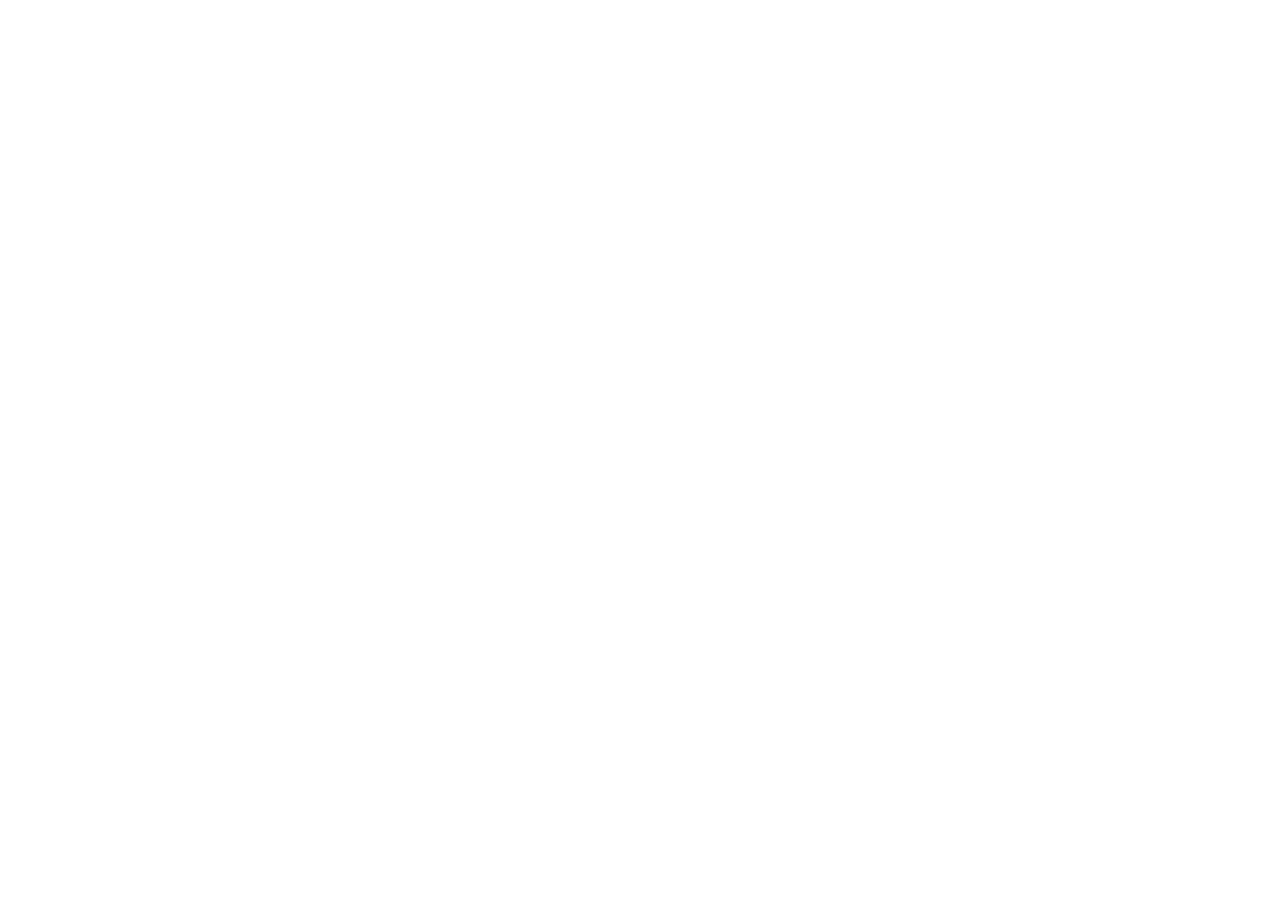
==== drugstore/index.html @ 95fd553d "Initial drugstore commit" ====
<!doctype html>
<html class="no-js" lang="en">
  <head>
    <meta charset="utf-8" />
    <meta name="viewport" content="width=device-width, initial-scale=1.0" />
    <title>DrugStore</title>
    <link rel="stylesheet" href="foundation-icons/foundation-icons.css" />
    <link rel="stylesheet" type="text/css" href="slick/slick.css"/>
    <link rel="stylesheet" href="stylesheets/app.css" />
    <script src="bower_components/modernizr/modernizr.js"></script>
  </head>
  <body>
    <div class="row">
      
    </div>
    <script src="bower_components/jquery/dist/jquery.min.js"></script>
    <script type="text/javascript" src="slick/slick.min.js"></script>
    <script src="bower_components/foundation/js/foundation.min.js"></script>
    <script src="js/app.js"></script>
  </body>
</html>
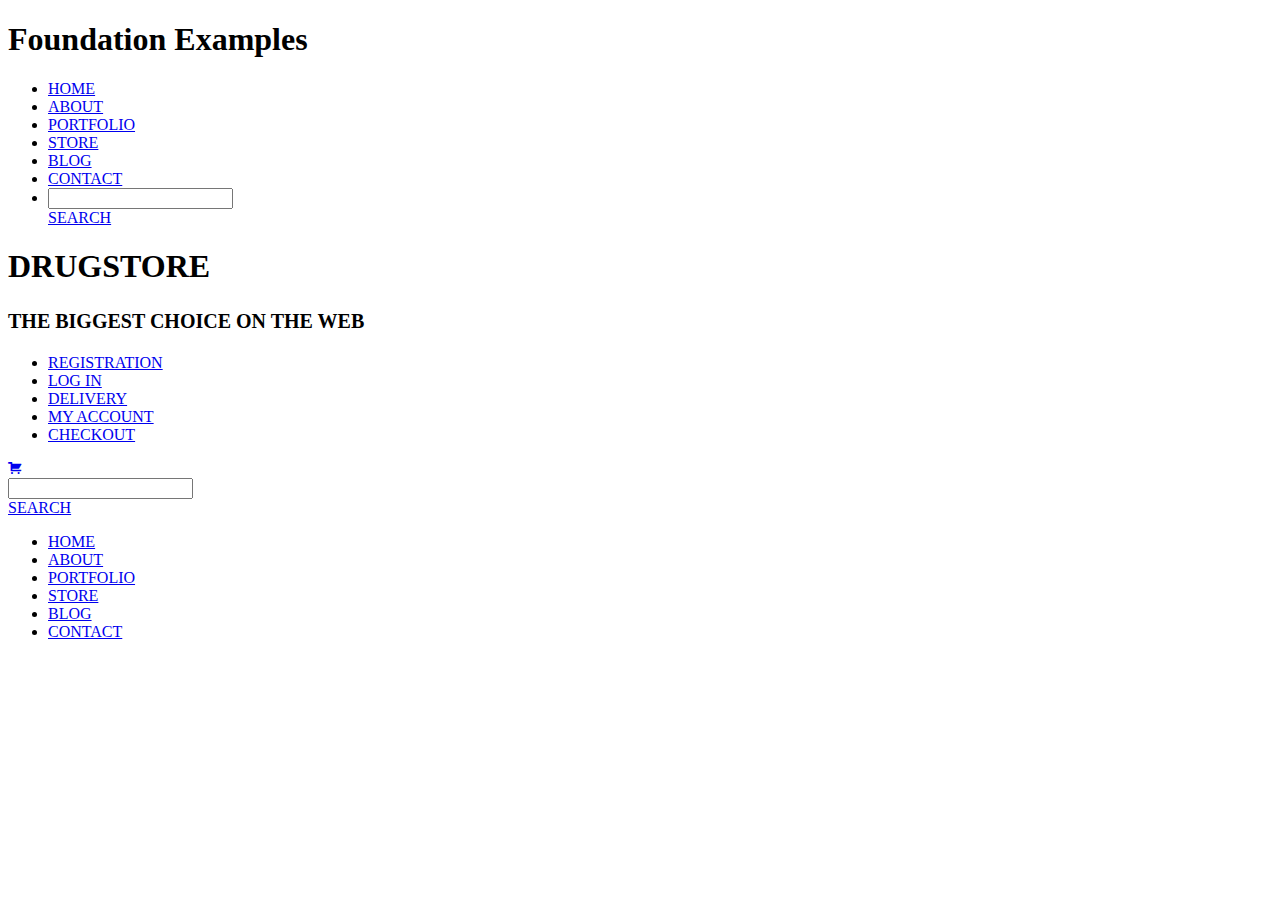
==== commit 9ed9ea2d: "Add responsive header + nav" ====
--- a/drugstore/index.html
+++ b/drugstore/index.html
@@ -4,15 +4,104 @@
     <meta charset="utf-8" />
     <meta name="viewport" content="width=device-width, initial-scale=1.0" />
     <title>DrugStore</title>
+    <link href='http://fonts.googleapis.com/css?family=Ek+Mukta:200,800' rel='stylesheet' type='text/css'>
     <link rel="stylesheet" href="foundation-icons/foundation-icons.css" />
     <link rel="stylesheet" type="text/css" href="slick/slick.css"/>
     <link rel="stylesheet" href="stylesheets/app.css" />
     <script src="bower_components/modernizr/modernizr.js"></script>
   </head>
   <body>
-    <div class="row">
-      
-    </div>
+    <div class="page off-canvas-wrap" data-offcanvas>
+      <div class="inner-wrap">
+        <nav class="tab-bar show-for-small-only">
+          <section class="right-small">
+            <a class="right-off-canvas-toggle menu-icon" href="#">
+              <span></span>
+            </a>
+          </section>
+
+          <section class="left tab-bar-section">
+            <h1>Foundation Examples</h1>
+          </section>
+        </nav>
+        <!-- Off Canvas Menu -->
+        <aside class="right-off-canvas-menu">
+          <!-- whatever you want goes here -->
+          <ul class="off-canvas-list">
+            <li><a href="#">HOME</a></li>
+            <li><a href="#">ABOUT</a></li>
+            <li><a href="#">PORTFOLIO</a></li>
+            <li><a href="#">STORE</a></li>
+            <li><a href="#">BLOG</a></li>
+            <li><a href="#">CONTACT</a></li>
+            <li>
+              <div class="row collapse postfix">
+                <div class="small-9 columns">
+                  <input type="text">
+                </div>
+                <div class="small-3 columns">
+                  <a href="#" class="button postfix">SEARCH</a>
+                </div>
+              </div>
+            </li>
+          </ul>
+        </aside>
+        <header class="row hide-for-small-only">
+          <div class="large-6 medium-4 columns">
+            <h1 class="logo"><span>DRUG</span><span>STORE</span></h1>
+            <h2><small>THE BIGGEST CHOICE ON THE WEB</small></h2>
+          </div>
+          <div class="large-6 medium-8 columns">
+            <div class="row collapse">
+              <div class="medium-10 columns">
+                <nav class="tools right">
+                  <ul class="inline-list">
+                    <li><a href="#">REGISTRATION</a></li>
+                    <li><a href="#">LOG IN</a></li>
+                    <li><a href="#">DELIVERY</a></li>
+                    <li><a href="#">MY ACCOUNT</a></li>
+                    <li><a href="#">CHECKOUT</a></li>
+                  </ul>
+                </nav>
+              </div>
+              <div class="medium-2 columns text-center right">
+                <a href="#" class="cart-btn round"><i class="fi-shopping-cart"></i></a>
+              </div>
+            </div>
+            <div class="row collapse search">
+              <div class="medium-7 medium-offset-3 columns">
+                <div class="row collapse postfix">
+                  <div class="small-9 columns">
+                    <input type="text">
+                  </div>
+                  <div class="small-3 columns">
+                    <a href="#" class="button postfix">SEARCH</a>
+                  </div>
+                </div>
+              </div>
+            </div>
+          </div>
+        </header>
+        <div class="main-nav-wrap">  
+          <div class="row">
+            <div class="large-12 columns">
+              <nav class="main-nav">
+                <ul class="button-group">
+                  <li><a href="#" class="large button">HOME</a></li>
+                  <li><a href="#" class="large button">ABOUT</a></li>
+                  <li><a href="#" class="large button">PORTFOLIO</a></li>
+                  <li><a href="#" class="large button">STORE</a></li>
+                  <li><a href="#" class="large button">BLOG</a></li>
+                  <li><a href="#" class="large button">CONTACT</a></li>
+                </ul>
+              </nav>
+            </div>
+          </div>
+        </div>
+        <!-- close the off-canvas menu -->
+        <a class="exit-off-canvas"></a>
+      </div><!-- end inner-wrap -->
+    </div><!-- end off-canvas-wrap -->
     <script src="bower_components/jquery/dist/jquery.min.js"></script>
     <script type="text/javascript" src="slick/slick.min.js"></script>
     <script src="bower_components/foundation/js/foundation.min.js"></script>
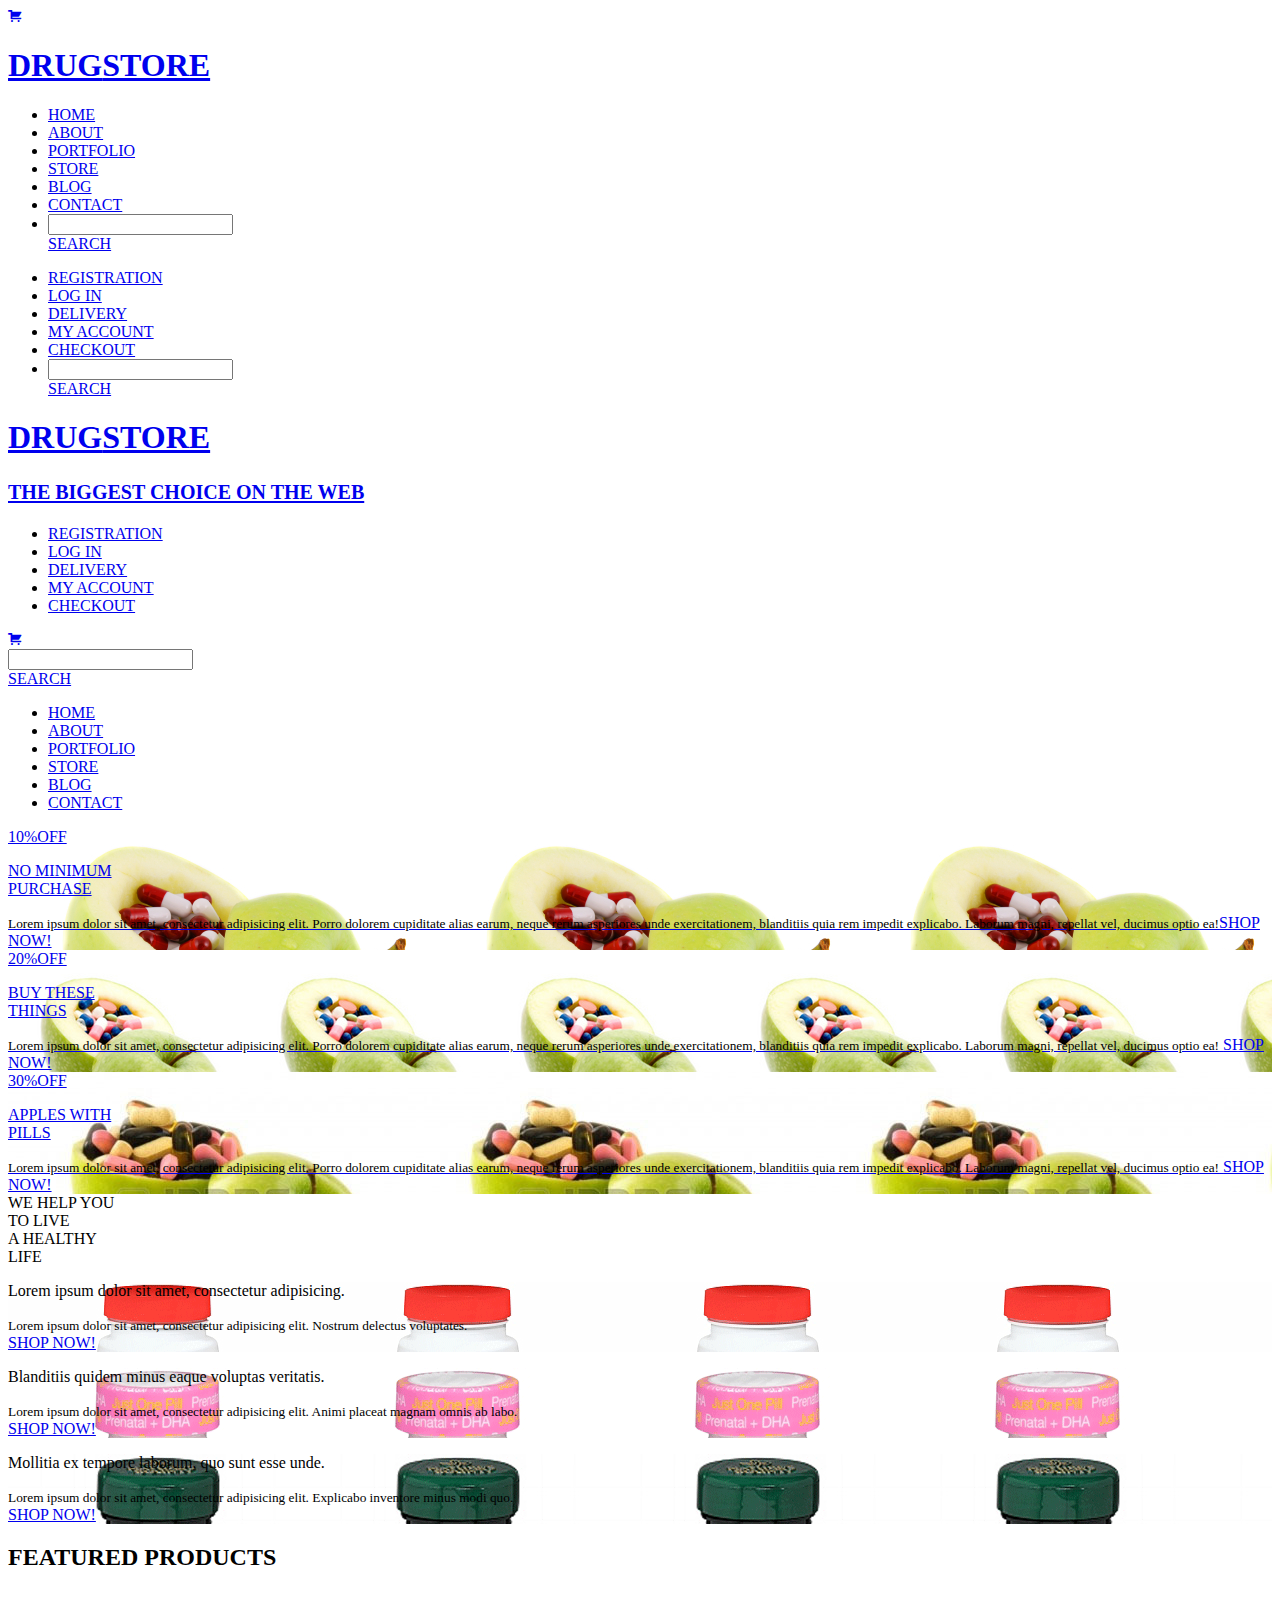
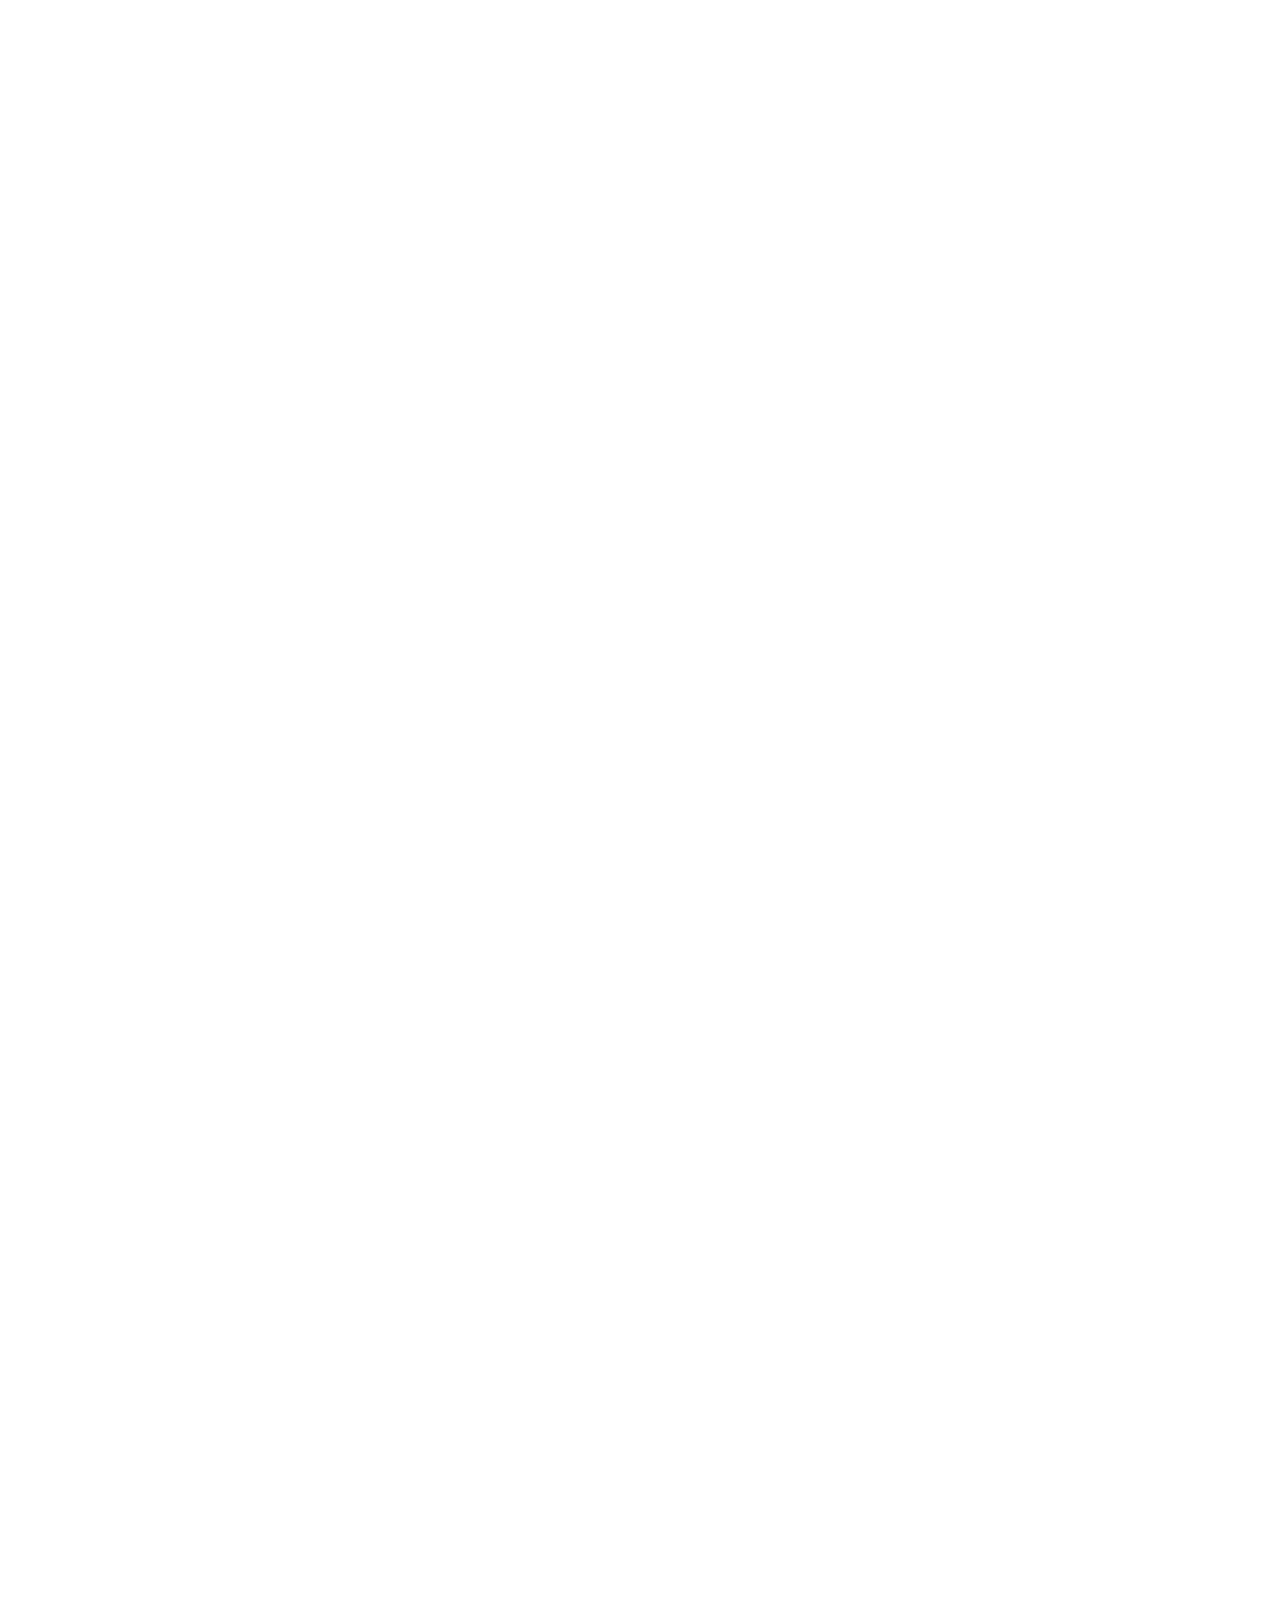
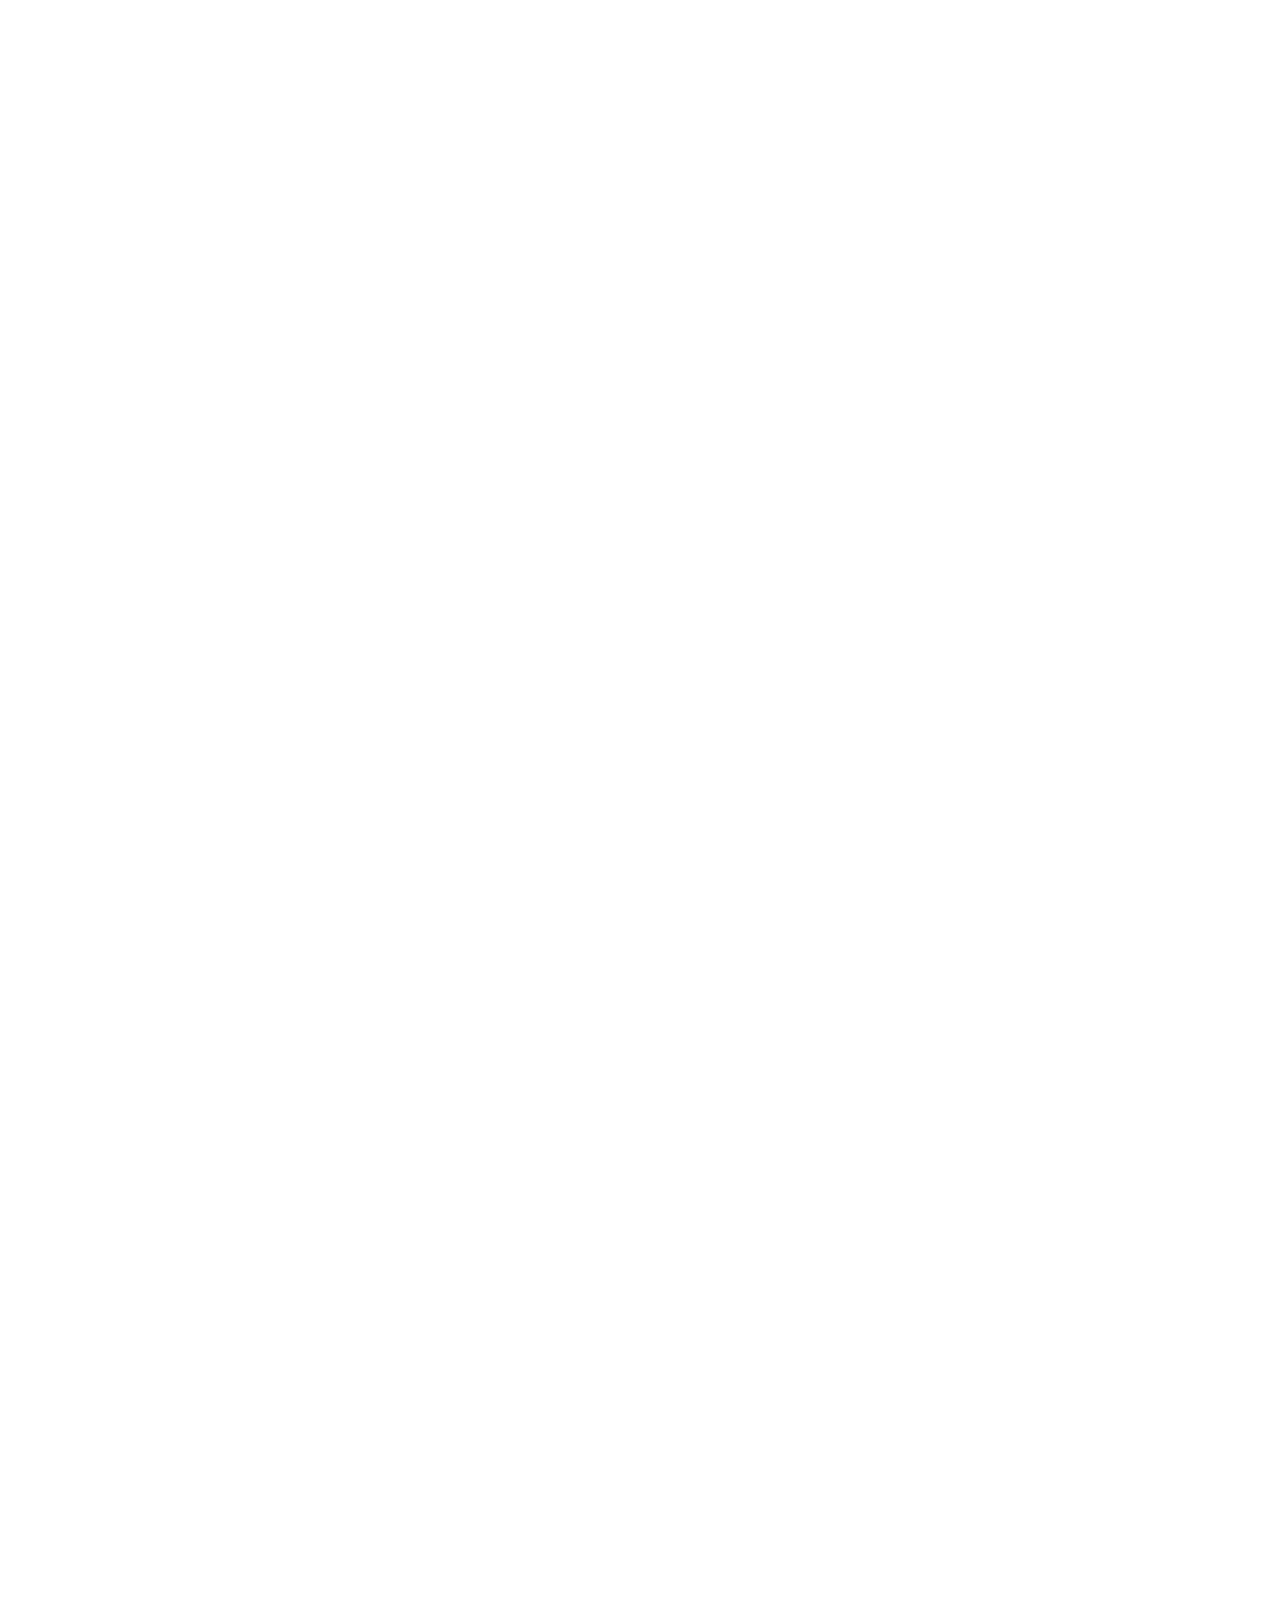
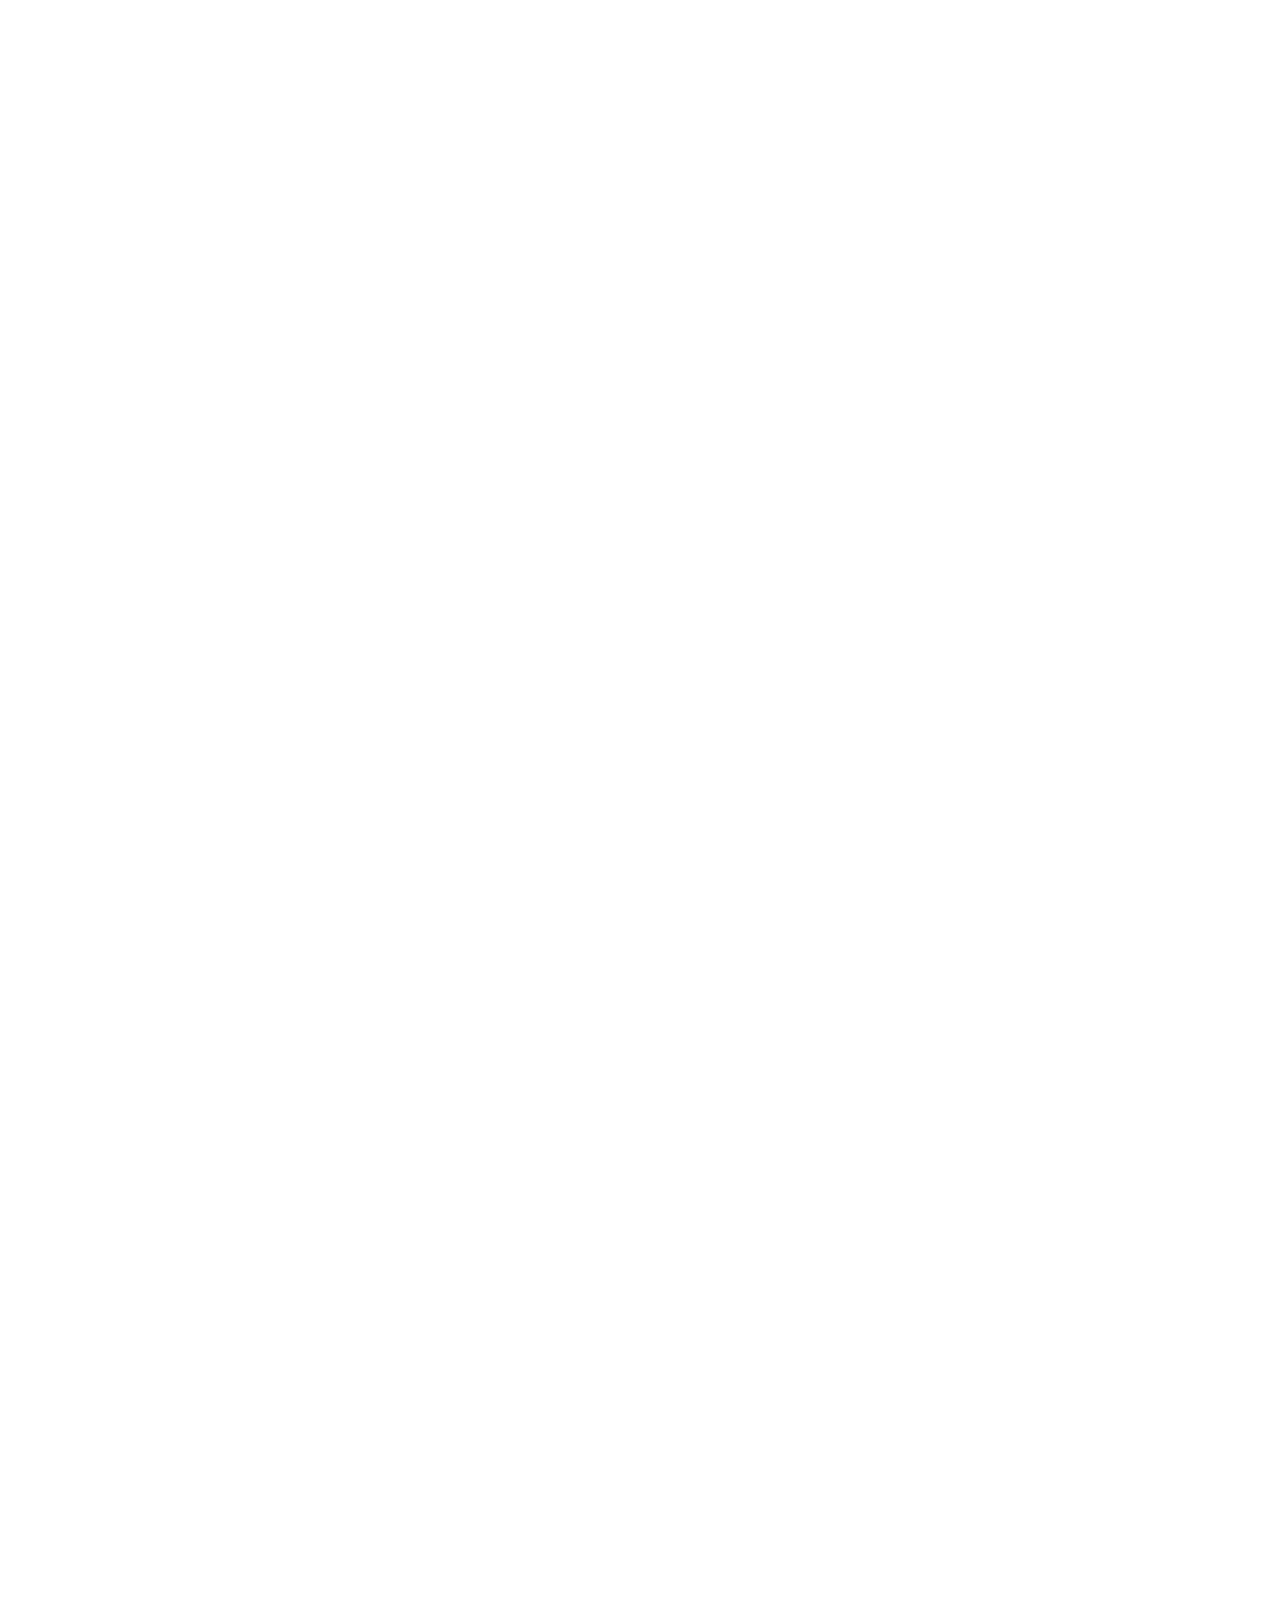
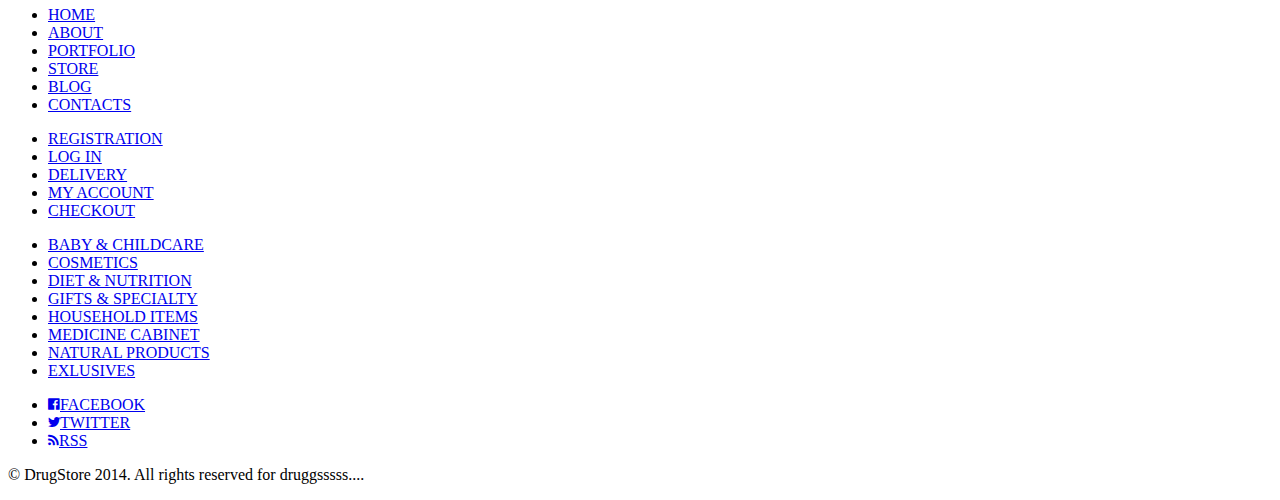
==== commit f54a6cbd: "Pretty much everything except the featured product section" ====
--- a/drugstore/index.html
+++ b/drugstore/index.html
@@ -4,7 +4,7 @@
     <meta charset="utf-8" />
     <meta name="viewport" content="width=device-width, initial-scale=1.0" />
     <title>DrugStore</title>
-    <link href='http://fonts.googleapis.com/css?family=Ek+Mukta:200,800' rel='stylesheet' type='text/css'>
+    <link href='http://fonts.googleapis.com/css?family=Ek+Mukta:200,400,800' rel='stylesheet' type='text/css'>
     <link rel="stylesheet" href="foundation-icons/foundation-icons.css" />
     <link rel="stylesheet" type="text/css" href="slick/slick.css"/>
     <link rel="stylesheet" href="stylesheets/app.css" />
@@ -14,14 +14,14 @@
     <div class="page off-canvas-wrap" data-offcanvas>
       <div class="inner-wrap">
         <nav class="tab-bar show-for-small-only">
+          <section class="left-small">
+            <a class="left-off-canvas-toggle" href="#"><i class="fi-shopping-cart"></i></a>
+          </section>
+          <section class="middle tab-bar-section">
+            <a href="#"><h1 class="logo"><span>DRUG</span><span>STORE</span></h1></a>
+          </section>
           <section class="right-small">
-            <a class="right-off-canvas-toggle menu-icon" href="#">
-              <span></span>
-            </a>
-          </section>
-
-          <section class="left tab-bar-section">
-            <h1>Foundation Examples</h1>
+            <a class="right-off-canvas-toggle menu-icon" href="#"><span></span></a>
           </section>
         </nav>
         <!-- Off Canvas Menu -->
@@ -46,33 +46,55 @@
             </li>
           </ul>
         </aside>
-        <header class="row hide-for-small-only">
+        <aside class="left-off-canvas-menu">
+          <!-- whatever you want goes here -->
+          <ul class="off-canvas-list">
+            <li><a href="#">REGISTRATION</a></li>
+            <li><a href="#">LOG IN</a></li>
+            <li><a href="#">DELIVERY</a></li>
+            <li><a href="#">MY ACCOUNT</a></li>
+            <li><a href="#">CHECKOUT</a></li>
+            <li>
+              <div class="row collapse postfix">
+                <div class="small-9 columns">
+                  <input type="text">
+                </div>
+                <div class="small-3 columns">
+                  <a href="#" class="button postfix">SEARCH</a>
+                </div>
+              </div>
+            </li>
+          </ul>
+        </aside>
+        <header class="row hide-for-small-only collapse">
           <div class="large-6 medium-4 columns">
-            <h1 class="logo"><span>DRUG</span><span>STORE</span></h1>
-            <h2><small>THE BIGGEST CHOICE ON THE WEB</small></h2>
+            <a href="#">
+              <h1 class="logo"><span>DRUG</span><span>STORE</span></h1>
+              <h2><small>THE BIGGEST CHOICE ON THE WEB</small></h2>
+            </a>
           </div>
           <div class="large-6 medium-8 columns">
             <div class="row collapse">
               <div class="medium-10 columns">
                 <nav class="tools right">
                   <ul class="inline-list">
-                    <li><a href="#">REGISTRATION</a></li>
-                    <li><a href="#">LOG IN</a></li>
-                    <li><a href="#">DELIVERY</a></li>
-                    <li><a href="#">MY ACCOUNT</a></li>
-                    <li><a href="#">CHECKOUT</a></li>
+                    <li><a href="#" tabindex="1">REGISTRATION</a></li>
+                    <li><a href="#" tabindex="2">LOG IN</a></li>
+                    <li><a href="#" tabindex="3">DELIVERY</a></li>
+                    <li><a href="#" tabindex="4">MY ACCOUNT</a></li>
+                    <li><a href="#" tabindex="5">CHECKOUT</a></li>
                   </ul>
                 </nav>
               </div>
               <div class="medium-2 columns text-center right">
-                <a href="#" class="cart-btn round"><i class="fi-shopping-cart"></i></a>
+                <a href="#" class="cart-btn round" tabindex="6"><i class="fi-shopping-cart"></i></a>
               </div>
             </div>
             <div class="row collapse search">
-              <div class="medium-7 medium-offset-3 columns">
+              <div class="medium-6 medium-offset-4 columns">
                 <div class="row collapse postfix">
                   <div class="small-9 columns">
-                    <input type="text">
+                    <input type="text" tabindex="7">
                   </div>
                   <div class="small-3 columns">
                     <a href="#" class="button postfix">SEARCH</a>
@@ -82,12 +104,12 @@
             </div>
           </div>
         </header>
-        <div class="main-nav-wrap">  
-          <div class="row">
+        <div class="main-nav-wrap hide-for-small-only">  
+          <div class="row collapse">
             <div class="large-12 columns">
               <nav class="main-nav">
                 <ul class="button-group">
-                  <li><a href="#" class="large button">HOME</a></li>
+                  <li><a href="#" class="large button active">HOME</a></li>
                   <li><a href="#" class="large button">ABOUT</a></li>
                   <li><a href="#" class="large button">PORTFOLIO</a></li>
                   <li><a href="#" class="large button">STORE</a></li>
@@ -95,6 +117,139 @@
                   <li><a href="#" class="large button">CONTACT</a></li>
                 </ul>
               </nav>
+            </div>
+          </div>
+        </div>
+        <div class="main-content-wrap">
+          <div class="row">
+            <div class="medium-8 columns">  
+              <div class="slider">
+                <div class="slide">
+                  <a href="#">
+                    <div style="background-image: url('img/apple-pills-1.jpg');"><span class="banner-heading">10%OFF</span><p>NO MINIMUM<br>PURCHASE</p><small style="color:black;">Lorem ipsum dolor sit amet, consectetur adipisicing elit. Porro dolorem cupiditate alias earum, neque rerum asperiores unde exercitationem, blanditiis quia rem impedit explicabo. Laborum magni, repellat vel, ducimus optio ea!</small><a href="#" class="button">SHOP NOW!</a></div>
+                  </a>
+                </div>
+                <div class="slide">
+                  <a href="#">
+                    <div style="background-image: url('img/apple-pills-2.jpg');"><span class="banner-heading">20%OFF</span><p>BUY THESE<br>THINGS</p><small style="color:black;">Lorem ipsum dolor sit amet, consectetur adipisicing elit. Porro dolorem cupiditate alias earum, neque rerum asperiores unde exercitationem, blanditiis quia rem impedit explicabo. Laborum magni, repellat vel, ducimus optio ea!</small> <a href="#" class="button">SHOP NOW!</a></div>
+                  </a>
+                </div>
+                <div class="slide">
+                  <a href="#">
+                    <div style="background-image: url('img/apple-pills-3.jpg');"><span class="banner-heading">30%OFF</span><p>APPLES WITH<br>PILLS</p><small style="color:black;">Lorem ipsum dolor sit amet, consectetur adipisicing elit. Porro dolorem cupiditate alias earum, neque rerum asperiores unde exercitationem, blanditiis quia rem impedit explicabo. Laborum magni, repellat vel, ducimus optio ea!</small> <a href="#" class="button">SHOP NOW!</a></div>
+                  </a>
+                </div>
+              </div>
+            </div>
+            <div class="medium-4 columns">
+              <div class="yellow-flowers"><span>WE HELP YOU<br></span><span>TO LIVE<br></span><span>A HEALTHY<br></span><span>LIFE<br></span></div>
+            </div>
+          </div>
+          <div class="row secondary">
+            <div class="medium-4 small-6 columns">
+              <div class="secondary-box" style="background-image: url(img/pills-1.png)"><div class="small-10 medium-7 columns right"><p class="secondary-header">Lorem ipsum dolor sit amet, consectetur adipisicing.</p><small>Lorem ipsum dolor sit amet, consectetur adipisicing elit. Nostrum delectus voluptates.</small></div><a href="#" class="button">SHOP NOW!</a></div>
+            </div>
+            <div class="medium-4 small-6 columns">
+              <div class="secondary-box" style="background-image: url(img/pills-2.png)"><div class="small-10 medium-7 columns right"><p class="secondary-header">Blanditiis quidem minus eaque voluptas veritatis.</p><small>Lorem ipsum dolor sit amet, consectetur adipisicing elit. Animi placeat magnam omnis ab labo.</small></div><a href="#" class="button">SHOP NOW!</a></div>
+            </div>
+            <div class="medium-4 columns">
+              <div class="secondary-box" style="background-image: url(img/pills-3.png)"><div class="small-8 medium-7 columns right"><p class="secondary-header">Mollitia ex tempore laborum, quo sunt esse unde.</p><small>Lorem ipsum dolor sit amet, consectetur adipisicing elit. Explicabo inventore minus modi quo.</small></div><a href="#" class="button">SHOP NOW!</a></div>
+            </div>
+          </div>
+        </div>
+        <div class="row featured-products">
+          <div class="large-12 columns">
+            <h2>FEATURED PRODUCTS</h2>
+            <div class="row">
+              <div class="large-2 medium-4 small-6 columns">
+                <div style="width: 100%; height:400px; background-image: url('http://lorempixel.com/300/300'); background-size: cover;"></div>
+              </div>
+              <div class="large-2 medium-4 small-6 columns">
+                <div style="width: 100%; height:400px; background-image: url('http://lorempixel.com/300/300'); background-size: cover;"></div>
+              </div>
+              <div class="large-2 medium-4 small-6 columns">
+                <div style="width: 100%; height:400px; background-image: url('http://lorempixel.com/300/300'); background-size: cover;"></div>
+              </div>
+              <div class="large-2 medium-4 small-6 columns">
+                <div style="width: 100%; height:400px; background-image: url('http://lorempixel.com/300/300'); background-size: cover;"></div>
+              </div>
+              <div class="large-2 medium-4 small-6 columns">
+                <div style="width: 100%; height:400px; background-image: url('http://lorempixel.com/300/300'); background-size: cover;"></div>
+              </div>
+              <div class="large-2 medium-4 small-6 columns">
+                <div style="width: 100%; height:400px; background-image: url('http://lorempixel.com/300/300'); background-size: cover;"></div>
+              </div>
+            </div>
+            <div class="row">
+              <div class="large-2 medium-4 small-6 columns">
+                <div style="width: 100%; height:400px; background-image: url('http://lorempixel.com/300/300'); background-size: cover;"></div>
+              </div>
+              <div class="large-2 medium-4 small-6 columns">
+                <div style="width: 100%; height:400px; background-image: url('http://lorempixel.com/300/300'); background-size: cover;"></div>
+              </div>
+              <div class="large-2 medium-4 small-6 columns">
+                <div style="width: 100%; height:400px; background-image: url('http://lorempixel.com/300/300'); background-size: cover;"></div>
+              </div>
+              <div class="large-2 medium-4 small-6 columns">
+                <div style="width: 100%; height:400px; background-image: url('http://lorempixel.com/300/300'); background-size: cover;"></div>
+              </div>
+              <div class="large-2 medium-4 small-6 columns">
+                <div style="width: 100%; height:400px; background-image: url('http://lorempixel.com/300/300'); background-size: cover;"></div>
+              </div>
+              <div class="large-2 medium-4 small-6 columns">
+                <div style="width: 100%; height:400px; background-image: url('http://lorempixel.com/300/300'); background-size: cover;"></div>
+              </div>
+            </div>
+          </div>
+        </div>
+        <div class="bottom-nav-wrap">
+          <div class="row">
+            <div class="large-12 columns">
+              <div class="large-3 medium-6 columns">
+                  <ul>
+                    <li><a href="#">HOME</a></li>
+                    <li><a href="#">ABOUT</a></li>
+                    <li><a href="#">PORTFOLIO</a></li>
+                    <li><a href="#">STORE</a></li>
+                    <li><a href="#">BLOG</a></li>
+                    <li><a href="#">CONTACTS</a></li>
+                  </ul>
+              </div>
+              <div class="large-3 medium-6 columns">
+                  <ul>
+                    <li><a href="#">REGISTRATION</a></li>
+                    <li><a href="#">LOG IN</a></li>
+                    <li><a href="#">DELIVERY</a></li>
+                    <li><a href="#">MY ACCOUNT</a></li>
+                    <li><a href="#">CHECKOUT</a></li>
+                  </ul>
+              </div>
+              <div class="large-3 medium-6 columns">
+                  <ul>
+                    <li><a href="#">BABY &amp; CHILDCARE</a></li>
+                    <li><a href="#">COSMETICS</a></li>
+                    <li><a href="#">DIET &amp; NUTRITION</a></li>
+                    <li><a href="#">GIFTS &amp; SPECIALTY</a></li>
+                    <li><a href="#">HOUSEHOLD ITEMS</a></li>
+                    <li><a href="#">MEDICINE CABINET</a></li>
+                    <li><a href="#">NATURAL PRODUCTS</a></li>
+                    <li><a href="#">EXLUSIVES</a></li>                
+                  </ul>
+              </div>
+              <div class="large-3 medium-6 columns">
+                  <ul>
+                    <li><a href="#"><i class="fi-social-facebook"></i>FACEBOOK</a></li>
+                    <li><a href="#"><i class="fi-social-twitter"></i>TWITTER</a></li>
+                    <li><a href="#"><i class="fi-rss"></i>RSS</a></li>           
+                  </ul>
+              </div>
+            </div>
+          </div>
+        </div>
+        <div class="footer-wrap">
+          <div class="row">
+            <div class="large-12 column">
+              <p>&copy; DrugStore 2014. All rights reserved for druggsssss....</p>
             </div>
           </div>
         </div>
